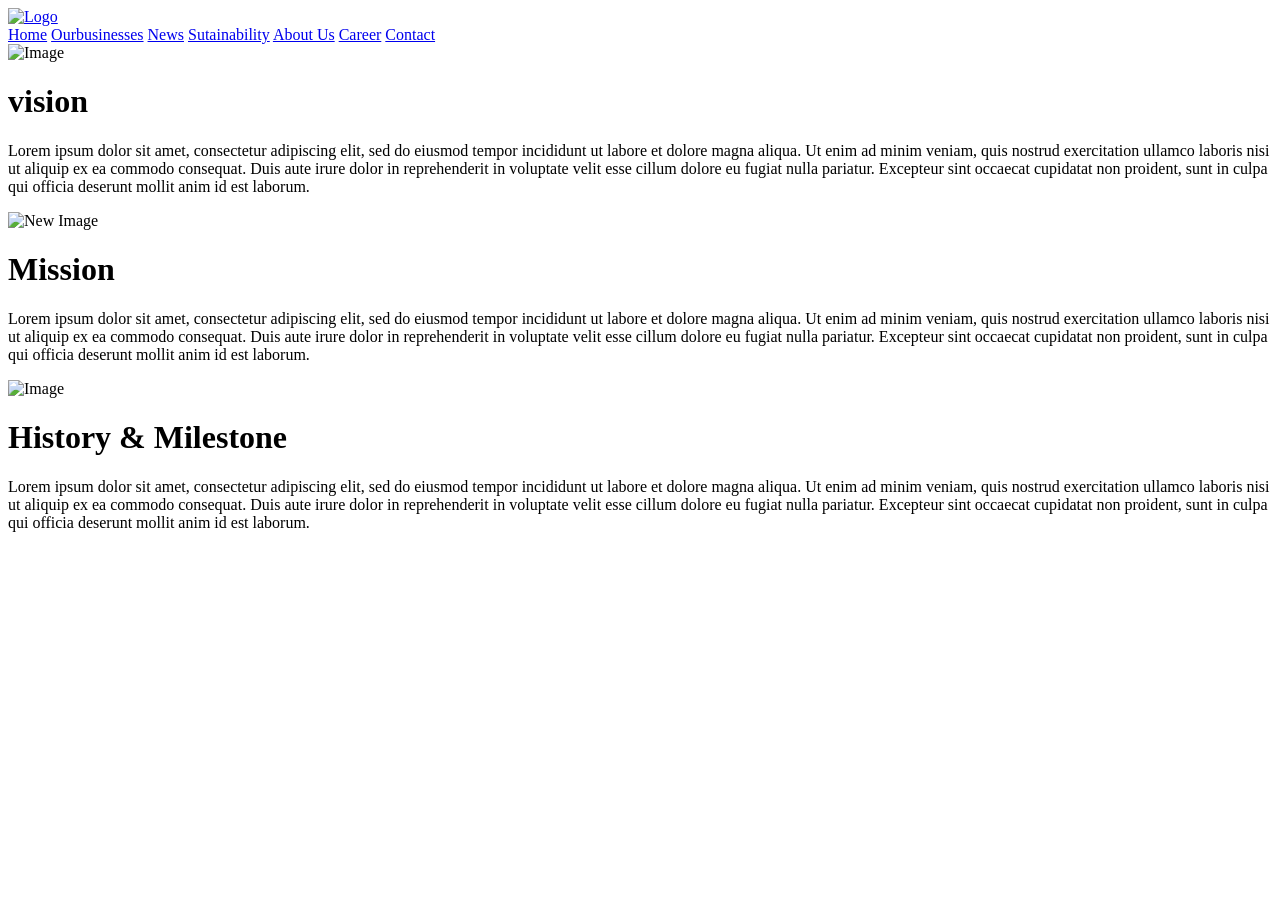
==== about.html @ 9e72c7b0 "Add files via upload" ====
<!DOCTYPE html>
<html lang="en">
  <head>
    <meta charset="UTF-8" />
    <meta http-equiv="X-UA-Compatible" content="IE=edge" />
    <meta name="viewport" content="width=device-width, initial-scale=1.0" />
    <title>Import Export and Logistics Company Web</title>

    <!--Font-->

    <link rel="preconnect" href="https://fonts.googleapis.com" />
    <link rel="preconnect" href="https://fonts.gstatic.com" crossorigin />
    <link
      href="https://fonts.googleapis.com/css2?family=Raleway:ital,wght@0,100;0,400;1,100&display=swap"
      rel="stylesheet"
    />

    <!--Icons-->
    <script src="https://unpkg.com/feather-icons"></script>

    <link rel="stylesheet" href="style.css" />
  </head>
  <body>
    <!--Navbar 1-->
    <nav class="navbar">
      <a href="#" class="navbar-logo">
        <img
          src="D:\XAMPP\htdocs\Expor Impor Logistik\logo.png"
          alt="Logo"
          style="width: 32px"
        />
      </a>

      <div class="navbar-nav">
        <a href="index.html">Home</a>
        <a href="ourbusiness.html">Ourbusinesses</a>
        <a href="news.php">News</a>
        <a href="#">Sutainability</a>
        <a href="about.html">About Us</a>
        <a href="#">Career</a>
        <a href="contact.html">Contact</a>
      </div>

      <div class="navbar-extra">
        <a href="#" id="search"
          ><i><i data-feather="search"></i></i
        ></a>
        <a href="#" id="menu-menu"
          ><i><i data-feather="menu"></i></i
        ></a>
      </div>
    </nav>

    <!--Navbar Done-->

    <!--Hero Section-->
    <section class="hero" id="home">
      <main class="content">
      </main>
    </section>
    <!--Hero Section-->

    <!--about us start-->
    <!--about us vision-->
    <div class="about_us_container">
        <div class="about_us_image">
          <img src="placeholder_about (2).png" alt="Image">
        </div>
        
        <div class="about_us_text">
          <h1>vision</h1>
          <p>Lorem ipsum dolor sit amet, consectetur adipiscing elit, sed do eiusmod tempor incididunt ut labore et dolore magna aliqua. Ut enim ad minim veniam, quis nostrud exercitation ullamco laboris nisi ut aliquip ex ea commodo consequat. Duis aute irure dolor in reprehenderit in voluptate velit esse cillum dolore eu fugiat nulla pariatur. Excepteur sint occaecat cupidatat non proident, sunt in culpa qui officia deserunt mollit anim id est laborum.</p>
        </div>
      </div>
      <!--about us Mission-->
      <div class="about_us_container reverse">   
        <div class="about_us_image">
            <img src="placeholder_about (2).png" alt="New Image">
          </div>
    
        <div class="about_us_text">
          <h1>Mission</h1>
          <p>Lorem ipsum dolor sit amet, consectetur adipiscing elit, sed do eiusmod tempor incididunt ut labore et dolore magna aliqua. Ut enim ad minim veniam, quis nostrud exercitation ullamco laboris nisi ut aliquip ex ea commodo consequat. Duis aute irure dolor in reprehenderit in voluptate velit esse cillum dolore eu fugiat nulla pariatur. Excepteur sint occaecat cupidatat non proident, sunt in culpa qui officia deserunt mollit anim id est laborum.</p>
        </div>
      </div>
      <!--about us History & Milestone-->
      <div class="about_us_container">
        <div class="about_us_image">
          <img src="placeholder_about (2).png" alt="Image">
        </div>
        
        <div class="about_us_text">
          <h1>History & Milestone</h1>
          <p>Lorem ipsum dolor sit amet, consectetur adipiscing elit, sed do eiusmod tempor incididunt ut labore et dolore magna aliqua. Ut enim ad minim veniam, quis nostrud exercitation ullamco laboris nisi ut aliquip ex ea commodo consequat. Duis aute irure dolor in reprehenderit in voluptate velit esse cillum dolore eu fugiat nulla pariatur. Excepteur sint occaecat cupidatat non proident, sunt in culpa qui officia deserunt mollit anim id est laborum.</p>
        </div>
      </div>
    <!--about us end here-->

    <!--Icons-->

    <script>
      feather.replace();
    </script>

    <!--Javascript-->
    <script src="script.js"></script>
  </body>
</html>
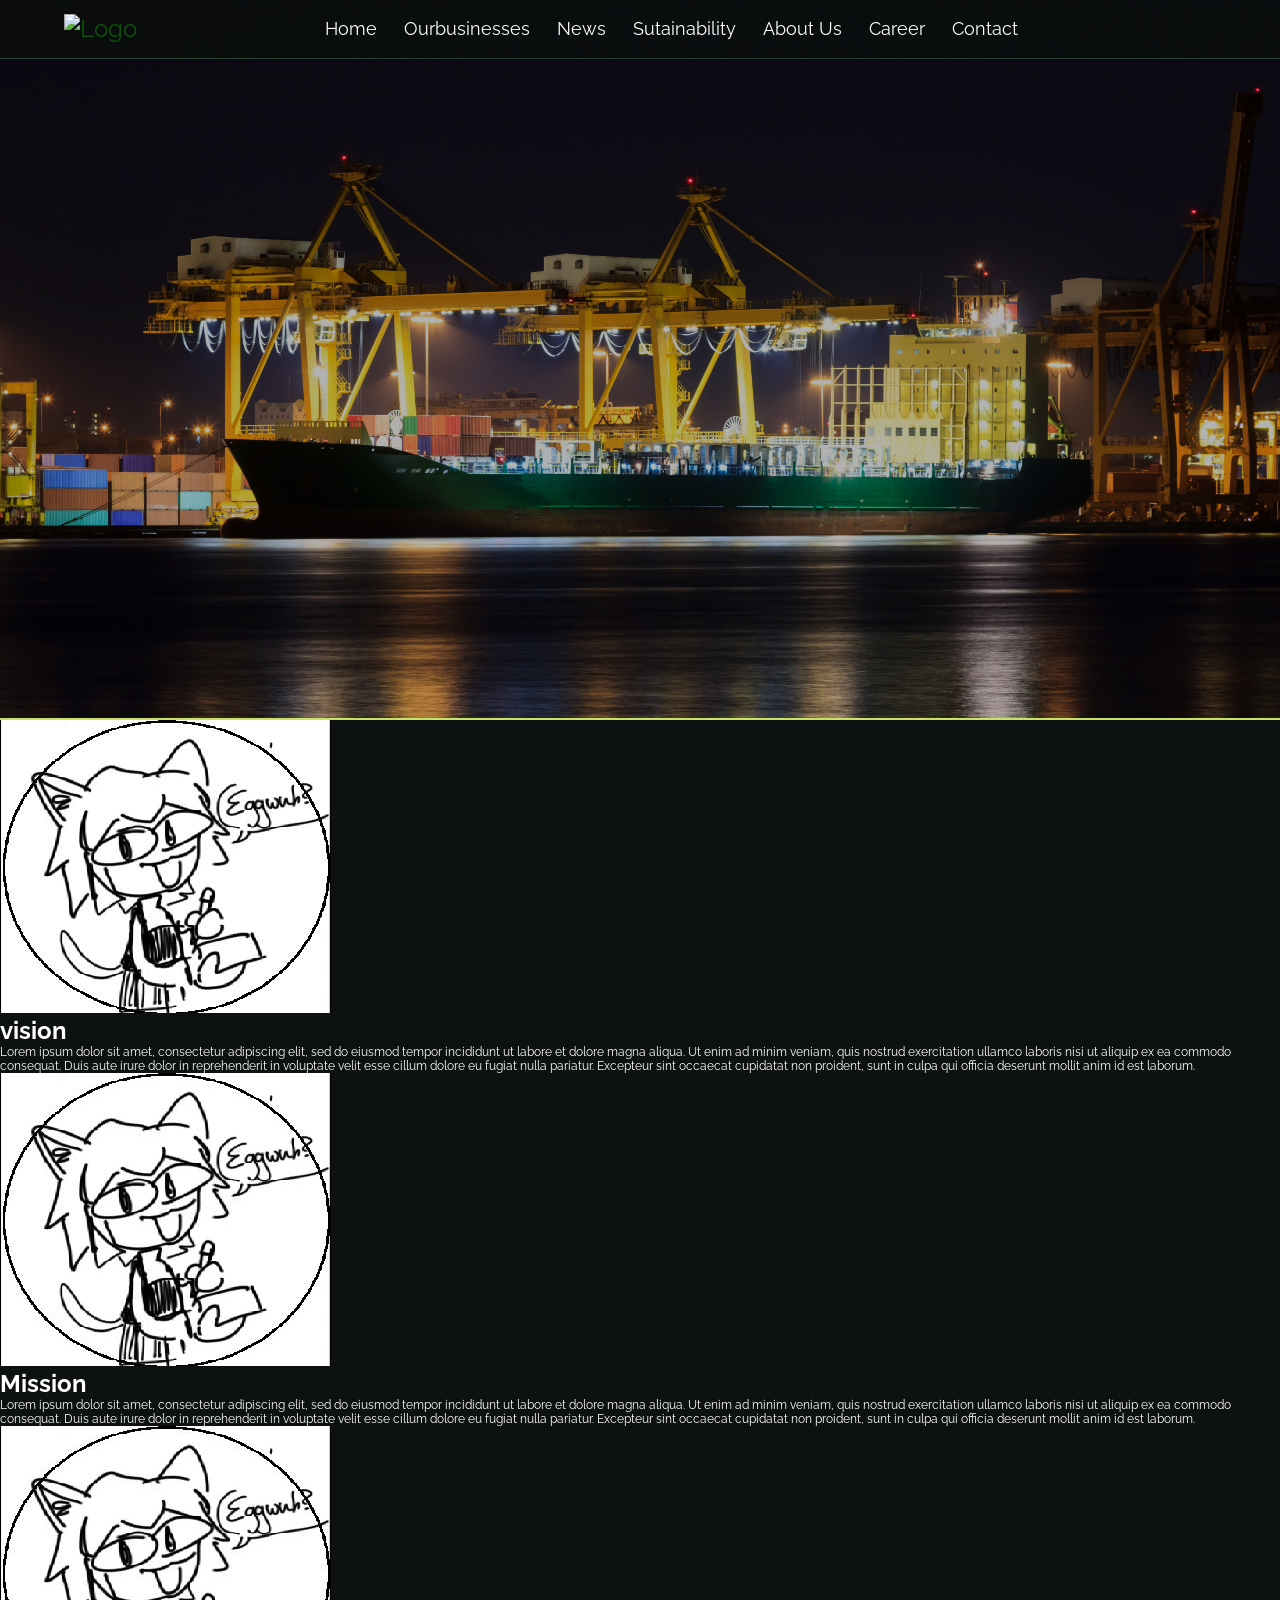
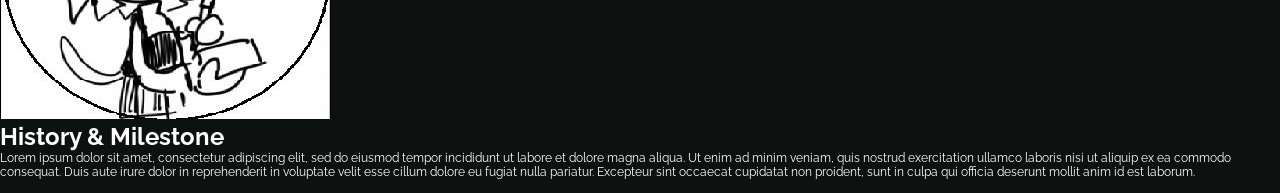
==== commit 09d90d24: "Add files via upload File dari yudha" ====
--- a/about.html
+++ b/about.html
@@ -33,8 +33,8 @@
 
       <div class="navbar-nav">
         <a href="index.html">Home</a>
-        <a href="ourbusiness.html">Ourbusinesses</a>
-        <a href="news.php">News</a>
+        <a href="#">Ourbusinesses</a>
+        <a href="#">News</a>
         <a href="#">Sutainability</a>
         <a href="about.html">About Us</a>
         <a href="#">Career</a>
@@ -55,45 +55,68 @@
 
     <!--Hero Section-->
     <section class="hero" id="home">
-      <main class="content">
-      </main>
+      <main class="content"></main>
     </section>
     <!--Hero Section-->
 
     <!--about us start-->
     <!--about us vision-->
     <div class="about_us_container">
-        <div class="about_us_image">
-          <img src="placeholder_about (2).png" alt="Image">
-        </div>
-        
-        <div class="about_us_text">
-          <h1>vision</h1>
-          <p>Lorem ipsum dolor sit amet, consectetur adipiscing elit, sed do eiusmod tempor incididunt ut labore et dolore magna aliqua. Ut enim ad minim veniam, quis nostrud exercitation ullamco laboris nisi ut aliquip ex ea commodo consequat. Duis aute irure dolor in reprehenderit in voluptate velit esse cillum dolore eu fugiat nulla pariatur. Excepteur sint occaecat cupidatat non proident, sunt in culpa qui officia deserunt mollit anim id est laborum.</p>
-        </div>
+      <div class="about_us_image">
+        <img src="placeholder_about.png" alt="Image" />
       </div>
-      <!--about us Mission-->
-      <div class="about_us_container reverse">   
-        <div class="about_us_image">
-            <img src="placeholder_about (2).png" alt="New Image">
-          </div>
-    
-        <div class="about_us_text">
-          <h1>Mission</h1>
-          <p>Lorem ipsum dolor sit amet, consectetur adipiscing elit, sed do eiusmod tempor incididunt ut labore et dolore magna aliqua. Ut enim ad minim veniam, quis nostrud exercitation ullamco laboris nisi ut aliquip ex ea commodo consequat. Duis aute irure dolor in reprehenderit in voluptate velit esse cillum dolore eu fugiat nulla pariatur. Excepteur sint occaecat cupidatat non proident, sunt in culpa qui officia deserunt mollit anim id est laborum.</p>
-        </div>
+
+      <div class="about_us_text">
+        <h1>vision</h1>
+        <p>
+          Lorem ipsum dolor sit amet, consectetur adipiscing elit, sed do
+          eiusmod tempor incididunt ut labore et dolore magna aliqua. Ut enim ad
+          minim veniam, quis nostrud exercitation ullamco laboris nisi ut
+          aliquip ex ea commodo consequat. Duis aute irure dolor in
+          reprehenderit in voluptate velit esse cillum dolore eu fugiat nulla
+          pariatur. Excepteur sint occaecat cupidatat non proident, sunt in
+          culpa qui officia deserunt mollit anim id est laborum.
+        </p>
       </div>
-      <!--about us History & Milestone-->
-      <div class="about_us_container">
-        <div class="about_us_image">
-          <img src="placeholder_about (2).png" alt="Image">
-        </div>
-        
-        <div class="about_us_text">
-          <h1>History & Milestone</h1>
-          <p>Lorem ipsum dolor sit amet, consectetur adipiscing elit, sed do eiusmod tempor incididunt ut labore et dolore magna aliqua. Ut enim ad minim veniam, quis nostrud exercitation ullamco laboris nisi ut aliquip ex ea commodo consequat. Duis aute irure dolor in reprehenderit in voluptate velit esse cillum dolore eu fugiat nulla pariatur. Excepteur sint occaecat cupidatat non proident, sunt in culpa qui officia deserunt mollit anim id est laborum.</p>
-        </div>
+    </div>
+    <!--about us Mission-->
+    <div class="about_us_container reverse">
+      <div class="about_us_image">
+        <img src="placeholder_about.png" alt="New Image" />
       </div>
+
+      <div class="about_us_text">
+        <h1>Mission</h1>
+        <p>
+          Lorem ipsum dolor sit amet, consectetur adipiscing elit, sed do
+          eiusmod tempor incididunt ut labore et dolore magna aliqua. Ut enim ad
+          minim veniam, quis nostrud exercitation ullamco laboris nisi ut
+          aliquip ex ea commodo consequat. Duis aute irure dolor in
+          reprehenderit in voluptate velit esse cillum dolore eu fugiat nulla
+          pariatur. Excepteur sint occaecat cupidatat non proident, sunt in
+          culpa qui officia deserunt mollit anim id est laborum.
+        </p>
+      </div>
+    </div>
+    <!--about us History & Milestone-->
+    <div class="about_us_container">
+      <div class="about_us_image">
+        <img src="placeholder_about.png" alt="Image" />
+      </div>
+
+      <div class="about_us_text">
+        <h1>History & Milestone</h1>
+        <p>
+          Lorem ipsum dolor sit amet, consectetur adipiscing elit, sed do
+          eiusmod tempor incididunt ut labore et dolore magna aliqua. Ut enim ad
+          minim veniam, quis nostrud exercitation ullamco laboris nisi ut
+          aliquip ex ea commodo consequat. Duis aute irure dolor in
+          reprehenderit in voluptate velit esse cillum dolore eu fugiat nulla
+          pariatur. Excepteur sint occaecat cupidatat non proident, sunt in
+          culpa qui officia deserunt mollit anim id est laborum.
+        </p>
+      </div>
+    </div>
     <!--about us end here-->
 
     <!--Icons-->
@@ -104,5 +127,6 @@
 
     <!--Javascript-->
     <script src="script.js"></script>
-  </body>
-</html>+     
+  </body>
+</html>
--- a/style.css
+++ b/style.css
@@ -0,0 +1,413 @@
+:root {
+  --primary: #c9e165;
+  --bg: #0d110f;
+}
+
+* {
+  margin: 0;
+  padding: 0;
+  box-sizing: border-box;
+
+  outline: none;
+  border: none;
+  text-decoration: none;
+}
+
+body {
+  font-family: "Raleway", sans-serif;
+  background-color: var(--bg);
+  color: #ffff;
+}
+
+/*Navbar*/
+
+.navbar {
+  display: flex;
+  justify-content: space-between;
+  align-items: center;
+  padding: 1.2rem 5%;
+  background-color: rgba(11, 17, 10, 0.5);
+  border-bottom: 0.9px solid #244131;
+  position: fixed;
+  top: 0;
+  left: 0;
+  right: 0;
+  z-index: 9999;
+}
+
+.navbar .navbar-logo {
+  font-size: 2rem;
+  font-weight: 400;
+  color: rgba(26, 151, 4, 0.5);
+}
+
+.navbar .navbar-extra a {
+  color: #ffff;
+}
+
+.navbar .navbar-logo span {
+  color: var(--primary);
+}
+
+.navbar .navbar-nav a {
+  color: #ffff;
+  display: inline-block;
+  font-size: 1.5rem;
+  margin: 0 1rem;
+}
+
+.navbar .navbar-nav a:hover {
+  color: var(--primary);
+}
+
+.navbar .navbar-extra a:hover {
+  color: var(--primary);
+}
+
+.navbar-extra {
+  display: flex;
+  align-items: center;
+}
+
+#search {
+  margin-right: 10px;
+}
+
+#login {
+  padding: 4px 14px;
+  background-color: #ccc;
+  border-radius: 4px;
+  display: flex;
+  align-items: center;
+}
+
+#menu-menu {
+  display: none;
+}
+
+/*Hero Section*/
+.hero {
+  width: 100vw;
+  height: 100vh;
+  display: flex;
+  align-items: center;
+  background-image: linear-gradient(rgba(0, 0, 0, 0.3), rgba(0, 0, 0, 0.3)),
+    url(Hero.jpg);
+  background-repeat: no-repeat;
+  background-size: cover;
+  top: 90%;
+}
+
+.hero {
+  position: relative;
+  height: 80vh;
+  background-color: #f2f2f2;
+  padding-bottom: 2rem;
+}
+
+.hero::after {
+  content: "";
+  display: block;
+  width: 100%;
+  height: 2px;
+  background-color: #c9e165;
+  position: absolute;
+  bottom: 0;
+  left: 0;
+}
+
+.rectangle-container {
+  display: flex;
+  justify-content: center;
+  gap: 4rem;
+  margin-top: 28rem;
+  position: absolute;
+  bottom: -1;
+  width: 100%;
+}
+
+.rectangle1 {
+  display: flex;
+  align-items: center;
+  justify-content: center;
+  background-color: #1d1d1d;
+  background-image: url("LogisticAndShipping.webp");
+  background-repeat: no-repeat;
+  background-position: center;
+  background-size: cover;
+  width: 500px;
+  height: 110px;
+  border-radius: 10px;
+  text-decoration: none;
+  color: #c9e165;
+  font-size: 1.8rem;
+  font-weight: bold;
+  transition: all 0.3s ease-in-out;
+  position: relative;
+  overflow: hidden;
+  margin-bottom: 20px;
+}
+.rectangle2 {
+  display: flex;
+  align-items: center;
+  justify-content: center;
+  background-color: #1d1d1d;
+  background-image: url("Trading.webp");
+  background-repeat: no-repeat;
+  background-position: center;
+  background-size: cover;
+  width: 500px;
+  height: 110px;
+  border-radius: 10px;
+  text-decoration: none;
+  color: #c9e165;
+  font-size: 1.8rem;
+  font-weight: bold;
+  transition: all 0.3s ease-in-out;
+  position: relative;
+  overflow: hidden;
+  margin-bottom: 20px;
+}
+.rectangle3 {
+  display: flex;
+  align-items: center;
+  justify-content: center;
+  background-color: #1d1d1d;
+  background-image: url("Industry.webp");
+  background-repeat: no-repeat;
+  background-position: center;
+  background-size: cover;
+  width: 500px;
+  height: 110px;
+  border-radius: 10px;
+  text-decoration: none;
+  color: #c9e165;
+  font-size: 1.8rem;
+  font-weight: bold;
+  transition: all 0.3s ease-in-out;
+  position: relative;
+  overflow: hidden;
+  margin-bottom: 20px;
+}
+
+.rectangle1::before,
+.rectangle2::before,
+.rectangle3::before {
+  content: "";
+  position: absolute;
+  z-index: -1;
+  top: 0;
+  left: 0;
+  width: 100%;
+  height: 100%;
+  background-color: rgba(0, 0, 0, 0.5);
+  opacity: 0;
+  transition: all 0.3s ease-in-out;
+}
+
+.rectangle1:hover::before,
+.rectangle2:hover::before,
+.rectangle3:hover::before {
+  opacity: 1;
+}
+
+.rectangle1:hover {
+  transform: translateY(-5px);
+}
+
+.rectangle2:hover {
+  transform: translateY(-5px);
+}
+
+.rectangle3:hover {
+  transform: translateY(-5px);
+}
+
+.rectangle1,
+.rectangle2,
+.rectangle3 {
+  filter: brightness(70%);
+  transition: filter 0.3s ease-in-out;
+}
+
+.rectangle1:hover,
+.rectangle2:hover,
+.rectangle3:hover {
+  filter: brightness(100%);
+}
+
+.rectangle1 span,
+.rectangle2 span,
+.rectangle3 span {
+  position: relative;
+  z-index: 2;
+}
+
+.rectangle1::after,
+.rectangle2::after,
+.rectangle3::after {
+  content: "";
+  position: absolute;
+  z-index: -1;
+  bottom: -10px;
+  left: 0;
+  width: 100%;
+  height: 10px;
+  background-color: #c9e165;
+  transform: scaleY(0);
+  transform-origin: bottom;
+  transition: all 0.3s ease-in-out;
+}
+
+.rectangle1:hover::after,
+.rectangle2:hover::after,
+.rectangle3:hover::after {
+  transform: scaleY(1);
+}
+
+.rectangle1::after,
+.rectangle2::after,
+.rectangle3::after {
+  opacity: 0.3;
+}
+
+/* Contact us */
+.contact-map-container {
+  display: flex;
+  flex-wrap: wrap;
+}
+
+.contact {
+  flex: 1;
+  text-align: left;
+  font-size: 18px;
+  line-height: 1.5;
+  margin-right: 50px;
+  margin-top: 100px;
+  margin-left: 100px;
+}
+
+.map-container {
+  flex: 1;
+  height: 450px; /* set the height to match the iframe /
+  display: flex;
+  justify-content: flex-end; / align to the right /
+  align-items: center; / center vertically */
+  position: relative;
+  margin-top: 70px;
+  margin-bottom: 50px;
+}
+
+.map {
+  width: 60%;
+}
+
+iframe {
+  width: 500px;
+  height: 400px;
+  border: 0;
+}
+
+.heroC {
+  width: 100vw;
+  height: 60vh;
+  display: flex;
+  align-items: center;
+  background-image: url(Hero3.jpg);
+  background-repeat: no-repeat;
+  background-size: cover;
+  background-position: bottom;
+  position: relative; /* changed from "top" */
+  /* top: 90%; removed */
+}
+
+.heroC::after {
+  content: "";
+  display: block;
+  width: 100%;
+  height: 2px;
+  background-color: #c9e165;
+  position: relative; /* changed from "absolute" */
+  /* bottom: 0; removed */
+  left: 0;
+  top: 50%; /* added to move the line below the .heroC container */
+}
+
+/*Shadow*/
+.rectangle1,
+.rectangle2,
+.rectangle3 {
+  box-shadow: 4px 4px 8px rgba(0, 0, 0, 0.6);
+}
+
+/* <Scroll Bar> */
+body {
+  overflow-x: hidden;
+}
+
+/* width */
+::-webkit-scrollbar {
+  width: 5px;
+}
+
+/* Track */
+::-webkit-scrollbar-track {
+  box-shadow: inset 0 0 5px grey;
+  border-radius: 10px;
+}
+
+/* Handle */
+::-webkit-scrollbar-thumb {
+  background: #ebff9d;
+  border-radius: 20px;
+}
+
+/* Media */
+
+/* Laptop */
+@media (max-width: 1366px) {
+  html {
+    font-size: 75%;
+  }
+}
+
+/* Tablet */
+@media (max-width: 768px) {
+  html {
+    font-size: 61%;
+  }
+  #menu-menu {
+    display: inline-block;
+  }
+
+  #login {
+    display: none;
+  }
+
+  .navbar .navbar-nav {
+    position: absolute;
+    top: 100%;
+    right: -100%;
+    background-color: #ffff;
+    width: 30rem;
+    height: 100vh;
+  }
+  .navbar .navbar-nav.active {
+    right: 0;
+  }
+
+  .navbar .navbar-nav a {
+    color: var(--bg);
+    display: block;
+    margin: 1.5rem;
+    padding: 0.5rem;
+    font-size: 2rem;
+  }
+}
+
+/* mobile */
+@media (max-width: 540px) {
+  html {
+    font-size: 54%;
+  }
+}
